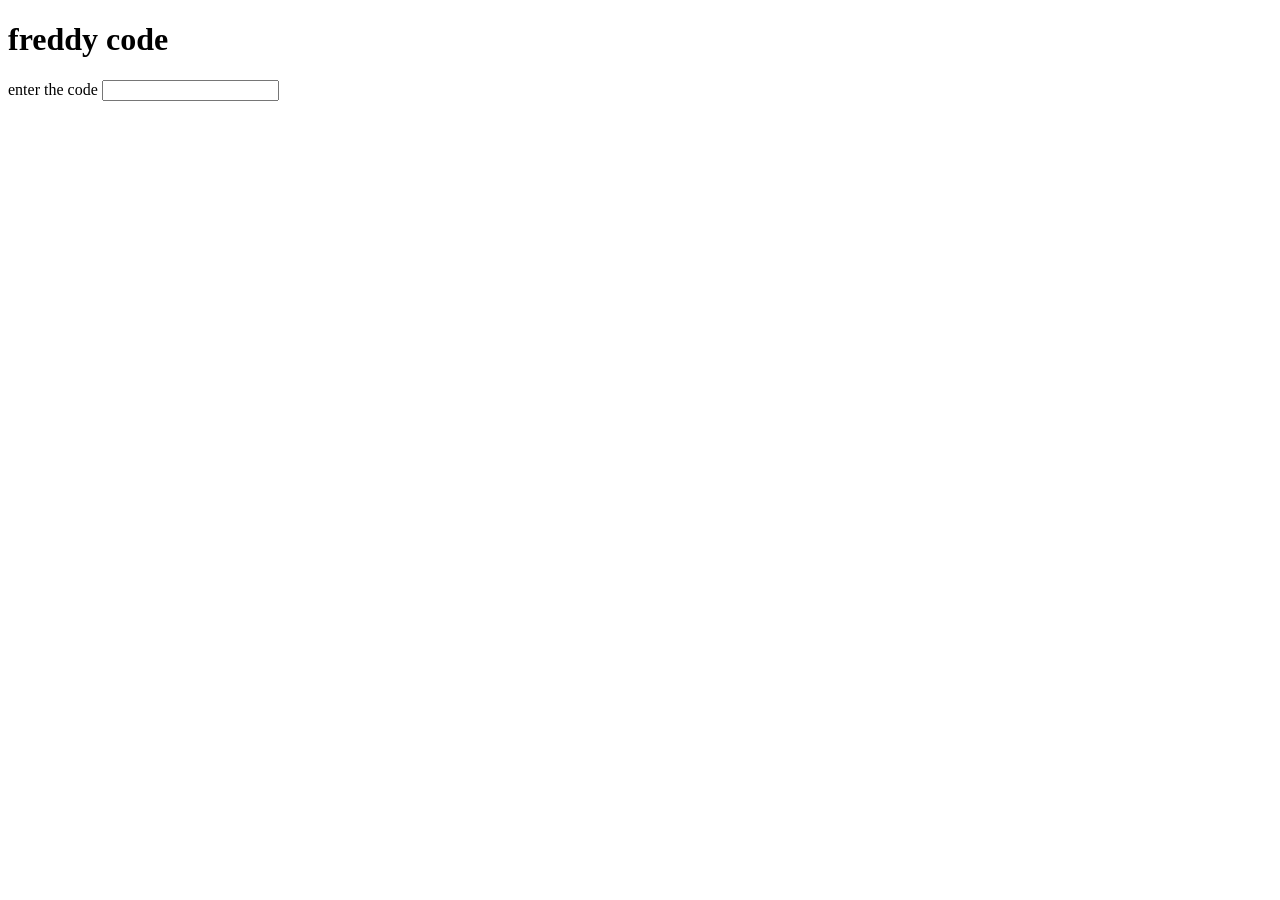
==== src/freddy.html @ 10a3950a "some basic code for the page" ====
<!DOCTYPE html>
<html>
    <head>
        <link src="css/main.css" rel="stylesheet">
        <title>FBLA Trunk or Treat Project</title>
    </head>
    <body>
        <h1>freddy code</h1>
        <label for="freddyCodeInput">enter the code</label>
        <input id="freddyCodeInput" name="freddyCodeInput" type="text"></input>
        <script src="js/main.js">
            runFreddy()
        </script>
    </body>
</html>
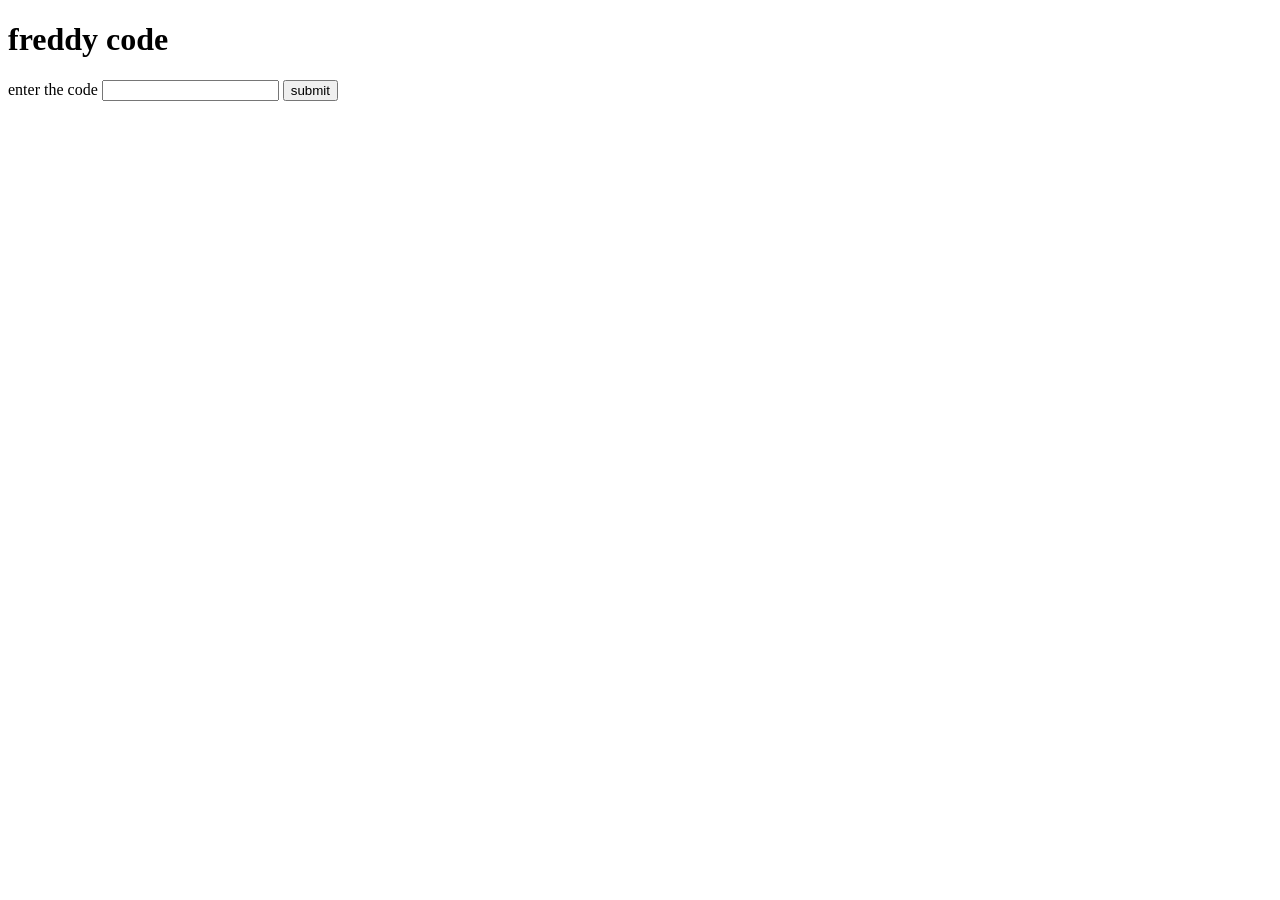
==== commit a0d8a34f: "buxfixessss" ====
--- a/src/freddy.html
+++ b/src/freddy.html
@@ -8,6 +8,7 @@
         <h1>freddy code</h1>
         <label for="freddyCodeInput">enter the code</label>
         <input id="freddyCodeInput" name="freddyCodeInput" type="text"></input>
+        <button id="freddyCodeSubmit">submit</button>
         <script src="js/main.js">
             runFreddy()
         </script>
